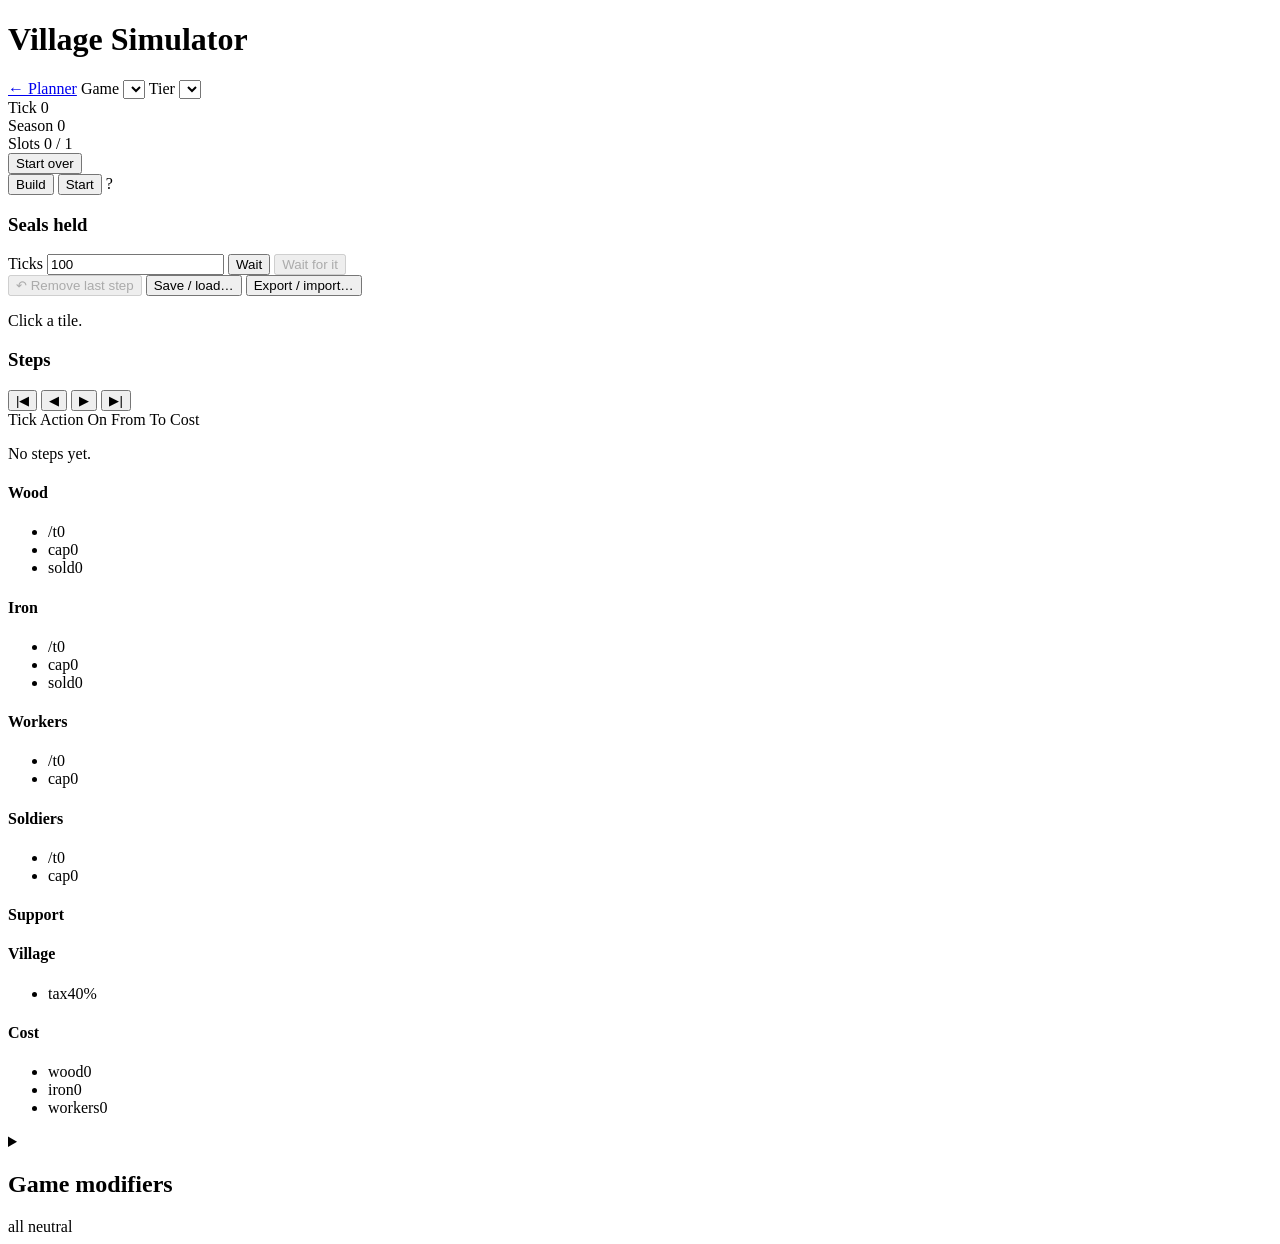
==== web/simulator.html @ c8b1bfa3 "Implement a simulator (WIP)" ====
<!DOCTYPE html>
<html lang="en">

<head>
  <meta charset="utf-8">
  <meta name="darkreader-lock">
  <meta name="viewport" content="width=device-width, initial-scale=1">
  <title>Village Simulator</title>
  <link rel="stylesheet" href="/style.css">
</head>

<body>

  <header class="topbar">
    <div class="wrap">
      <h1>Village Simulator</h1>

      <a class="page-link" href="/">&#8592; Planner</a>

      <label class="field">
        Game
        <select id="game-select" title="Sets the terrain and every cost"></select>
      </label>

      <label class="field">
        Tier
        <select id="tier-select"
          title="The highest build-menu tier unlocked"></select>
      </label>

      <div class="field">
        Tick
        <span id="tick-now" class="count">0</span>
      </div>

      <div class="field">
        Season
        <span id="season-now" class="count">0</span>
      </div>

      <div class="field">
        Slots
        <span id="slot-count" class="count">0 / 1</span>
      </div>

      <span id="status" class="status" role="status"></span>

      <button type="button" id="reset" title="Discard the run">Start over</button>
    </div>
  </header>

  <main class="wrap sim-layout">
    <aside class="panel run-bar" id="run-bar"></aside>

    <aside class="panel sidebar">
      <div class="view-tabs">
        <button type="button" class="view-tab" id="view-build" data-view="build" aria-pressed="true">Build</button>
        <button type="button" class="view-tab" id="view-start" data-view="start" aria-pressed="false">Start</button>
        <span class="help" id="view-help" title="">?</span>
      </div>

      <section id="build-view">
        <div class="tier-tabs" id="tier-tabs"></div>
        <div class="palette-grid" id="building-palette"></div>

        <div class="place-bottom" id="place-bottom">
          <p class="hint rotate-hint" id="rotate-hint" hidden></p>
          <h3 class="sim-head">Seals held</h3>
          <div class="seal-store" id="seal-store"></div>
        </div>
      </section>

      <section id="start-view" hidden>
        <label class="field sim-field">
          First tick
          <input type="number" id="start-tick" min="0" step="1" value="0">
        </label>

        <h3 class="sim-head">Held at that tick</h3>
        <div class="sim-stock-fields" id="start-stock"></div>

        <h3 class="sim-head">Seals owned</h3>
        <div class="sim-stock-fields" id="start-seals"></div>

        <div class="sim-actions">
          <button type="button" id="import-planner">Take the planner's village</button>
          <button type="button" id="saves-open">Load a saved village…</button>
        </div>
        <p class="hint" id="import-note"></p>
      </section>
    </aside>

    <section class="board">
      <div class="board-bar">
        <label class="field sim-field">
          Ticks
          <input type="number" id="wait-ticks" min="1" step="1" value="100">
        </label>
        <button type="button" id="wait" title="Advance the clock by the ticks shown">Wait</button>
        <button type="button" id="wait-affordable" title="Advance to when the selected cost is affordable"
          disabled>Wait for it</button>
        <div class="board-bar-end">
          <button type="button" id="undo-step" title="Remove the last step" disabled>&#8630; Remove last step</button>
          <button type="button" id="runs-open">Save / load…</button>
          <button type="button" id="share-open">Export / import…</button>
        </div>
      </div>
      <div class="grid" id="grid"></div>
      <p class="hint" id="board-note" hidden></p>
    </section>

    <div class="side-column">
      <aside class="panel inspector">
        <p class="empty" id="insp-empty">Click a tile.</p>
        <div id="insp-body" hidden>
          <div class="tile-head" id="insp-basics"></div>
          <div class="sim-actions" id="insp-actions"></div>
          <div class="seal-picker" id="insp-seals" hidden>
            <span class="hint">Seal</span>
            <div class="seal-buttons" id="seal-buttons"></div>
          </div>
          <div id="insp-detail"></div>
        </div>
      </aside>
    </div>


    <aside class="panel sim-steps">
      <div class="replay-bar">
        <h3 class="sim-head">Steps</h3>
        <span class="replay-where" id="replay-where"></span>
        <div class="replay-buttons">
          <button type="button" id="replay-start" title="First step">&#124;&#9664;</button>
          <button type="button" id="replay-back" title="Previous step">&#9664;</button>
          <button type="button" id="replay-forward" title="Next step">&#9654;</button>
          <button type="button" id="replay-end" title="Last step">&#9654;&#124;</button>
        </div>
      </div>
      <div class="step-head">
        <span>Tick</span>
        <span>Action</span>
        <span>On</span>
        <span>From</span>
        <span>To</span>
        <span>Cost</span>
        <span></span>
      </div>
      <p class="empty" id="steps-empty">No steps yet.</p>
      <ol class="step-list" id="step-list"></ol>
      <p class="hint refusal" id="refusal" hidden></p>
    </aside>

    <aside class="panel stats">
      <h4 class="fx-head fx-wood">Wood</h4>
      <ul class="fx-list fx-wood">
        <li><span class="fx-what">/t</span><span class="total-global" id="global-production-wood" hidden
            title="Village-wide bonus, already counted"></span><span class="fx-value wood-value"
            id="total-wood">0</span></li>
        <li><span class="fx-what">cap</span><span class="total-global" id="global-storage-wood" hidden
            title="Village-wide bonus, already counted"></span><span class="fx-value" id="store-wood">0</span></li>
        <li><span class="fx-what">sold</span><span class="fx-value" id="market-wood"
            title="After the market's cut">0</span></li>
      </ul>

      <h4 class="fx-head fx-iron">Iron</h4>
      <ul class="fx-list fx-iron">
        <li><span class="fx-what">/t</span><span class="total-global" id="global-production-iron" hidden
            title="Village-wide bonus, already counted"></span><span class="fx-value iron-value"
            id="total-iron">0</span></li>
        <li><span class="fx-what">cap</span><span class="total-global" id="global-storage-iron" hidden
            title="Village-wide bonus, already counted"></span><span class="fx-value" id="store-iron">0</span></li>
        <li><span class="fx-what">sold</span><span class="fx-value" id="market-iron"
            title="After the market's cut">0</span></li>
      </ul>

      <h4 class="fx-head fx-workers">Workers</h4>
      <ul class="fx-list fx-workers">
        <li><span class="fx-what">/t</span><span class="total-global" id="global-production-workers" hidden
            title="Village-wide bonus, already counted"></span><span class="fx-value workers-value"
            id="total-workers">0</span></li>
        <li><span class="fx-what">cap</span><span class="total-global" id="global-storage-workers" hidden
            title="Village-wide bonus, already counted"></span><span class="fx-value" id="store-workers">0</span></li>
      </ul>
      <!-- One row per worker efficiency, built from the engine's list. -->
      <ul class="fx-list fx-workers" id="effective-workers-list"></ul>

      <h4 class="fx-head fx-soldiers">Soldiers</h4>
      <ul class="fx-list fx-soldiers">
        <li><span class="fx-what">/t</span><span class="total-global" id="global-production-soldiers" hidden
            title="Village-wide bonus, already counted"></span><span class="fx-value soldiers-value"
            id="total-soldiers">0</span></li>
        <li><span class="fx-what">cap</span><span class="total-global" id="global-storage-soldiers" hidden
            title="Village-wide bonus, already counted"></span><span class="fx-value" id="store-soldiers">0</span></li>
      </ul>
      <!-- One row per combat efficiency, built from the engine's list. -->
      <ul class="fx-list fx-soldiers" id="effective-soldiers-list"></ul>

      <h4 class="fx-head fx-power">Support</h4>
      <!-- Each unit's power, then its production. Both power rows include the
           support power, which has no row of its own. -->
      <ul class="fx-list fx-power" id="support-list"></ul>

      <h4 class="fx-head fx-village">Village</h4>
      <ul class="fx-list fx-village">
        <li><span class="fx-what">tax</span><span class="fx-value" id="market-tax">40%</span></li>
      </ul>
      <!-- And one per efficiency the engine carries, likewise. -->
      <ul class="fx-list fx-village" id="efficiency-list"></ul>

      <h4 class="fx-head fx-cost">Cost</h4>
      <ul class="fx-list fx-cost">
        <li><span class="fx-what">wood</span><span class="fx-value wood-value" id="cost-wood">0</span></li>
        <li><span class="fx-what">iron</span><span class="fx-value iron-value" id="cost-iron">0</span></li>
        <li><span class="fx-what">workers</span><span class="fx-value workers-value" id="cost-workers">0</span></li>
      </ul>
    </aside>

    <details class="panel modifiers" id="modifiers-panel">
      <summary>
        <h2>Game modifiers</h2>
        <span class="hint" id="modifiers-summary">all neutral</span>
      </summary>

      <div class="modifiers-body">
        <div class="modifier-group">
          <h3>General</h3>
          <div class="modifier-scalars" id="modifier-scalars"></div>
        </div>

        <div class="modifier-group modifier-group-wide">
          <h3>Per resource</h3>
          <div class="modifier-scroll">
            <table class="modifier-table">
              <tbody id="modifier-columns"></tbody>
            </table>
          </div>
        </div>

        <div class="modifier-group">
          <h3>Efficiency</h3>
          <div class="modifier-scroll">
            <table class="modifier-table">
              <tbody id="modifier-efficiency"></tbody>
            </table>
          </div>
        </div>

        <div class="modifier-group">
          <h3>Support
            <span class="help"
              title="Shares and factors on knight and guardian power and production. Support power is added to both powers.">?</span>
          </h3>
          <div class="modifier-scroll">
            <table class="modifier-table">
              <tbody id="modifier-support"></tbody>
            </table>
          </div>
        </div>

        <div class="modifier-group">
          <h3>Market</h3>
          <div class="modifier-scalars" id="modifier-market"></div>
        </div>

        <p class="modifiers-foot">
          <button type="button" id="reset-modifiers">Reset all</button>
        </p>
      </div>
    </details>
  </main>

  <div class="modal" id="runs-modal" hidden>
    <div class="modal-backdrop" data-close></div>
    <div class="modal-card" role="dialog" aria-modal="true" aria-labelledby="runs-title">
      <div class="modal-head">
        <h2 id="runs-title">Saved runs</h2>
        <span class="help"
          title="Kept in this browser: the starting village and every step from it">?</span>
        <button type="button" class="modal-close" id="runs-close" data-close title="Close (Esc)">&#10005;</button>
      </div>

      <form class="save-form" id="run-form">
        <input type="text" id="run-name" class="save-name" maxlength="60" autocomplete="off" spellcheck="false"
          placeholder="Name for the run on the board">
        <button type="submit">Save</button>
      </form>

      <ul class="save-list" id="run-list"></ul>
      <p class="hint save-note" id="runs-note"></p>
    </div>
  </div>

  <div class="modal" id="saves-modal" hidden>
    <div class="modal-backdrop" data-close></div>
    <div class="modal-card" role="dialog" aria-modal="true" aria-labelledby="saves-title">
      <div class="modal-head">
        <h2 id="saves-title">Saved villages</h2>
        <span class="help"
          title="The planner's saved layouts. Its buildings start standing, uncosted">?</span>
        <button type="button" class="modal-close" id="saves-close" data-close title="Close (Esc)">&#10005;</button>
      </div>

      <ul class="save-list" id="save-list"></ul>
      <p class="hint save-note" id="saves-note"></p>
    </div>
  </div>

  <div class="modal" id="share-modal" hidden>
    <div class="modal-backdrop" data-close></div>
    <div class="modal-card" role="dialog" aria-modal="true" aria-labelledby="share-title">
      <div class="modal-head">
        <h2 id="share-title">Export and import</h2>
        <span class="help" title="The run as the engine reads it">?</span>
        <button type="button" class="modal-close" id="share-close" data-close title="Close (Esc)">&#10005;</button>
      </div>

      <textarea id="share-text" rows="10" spellcheck="false" autocomplete="off"
        placeholder="Press Export to write the run here, or paste one in and press Import."></textarea>

      <div class="share-actions">
        <button type="button" id="share-export">Export</button>
        <button type="button" id="share-copy">Copy</button>
        <button type="button" id="share-import">Import</button>
      </div>

      <p class="hint" id="share-note"></p>
    </div>
  </div>

  <script src="/schema.js"></script>
  <script src="/common.js"></script>
  <script src="/engine.js"></script>
  <script src="/simulator.js"></script>
</body>

</html>
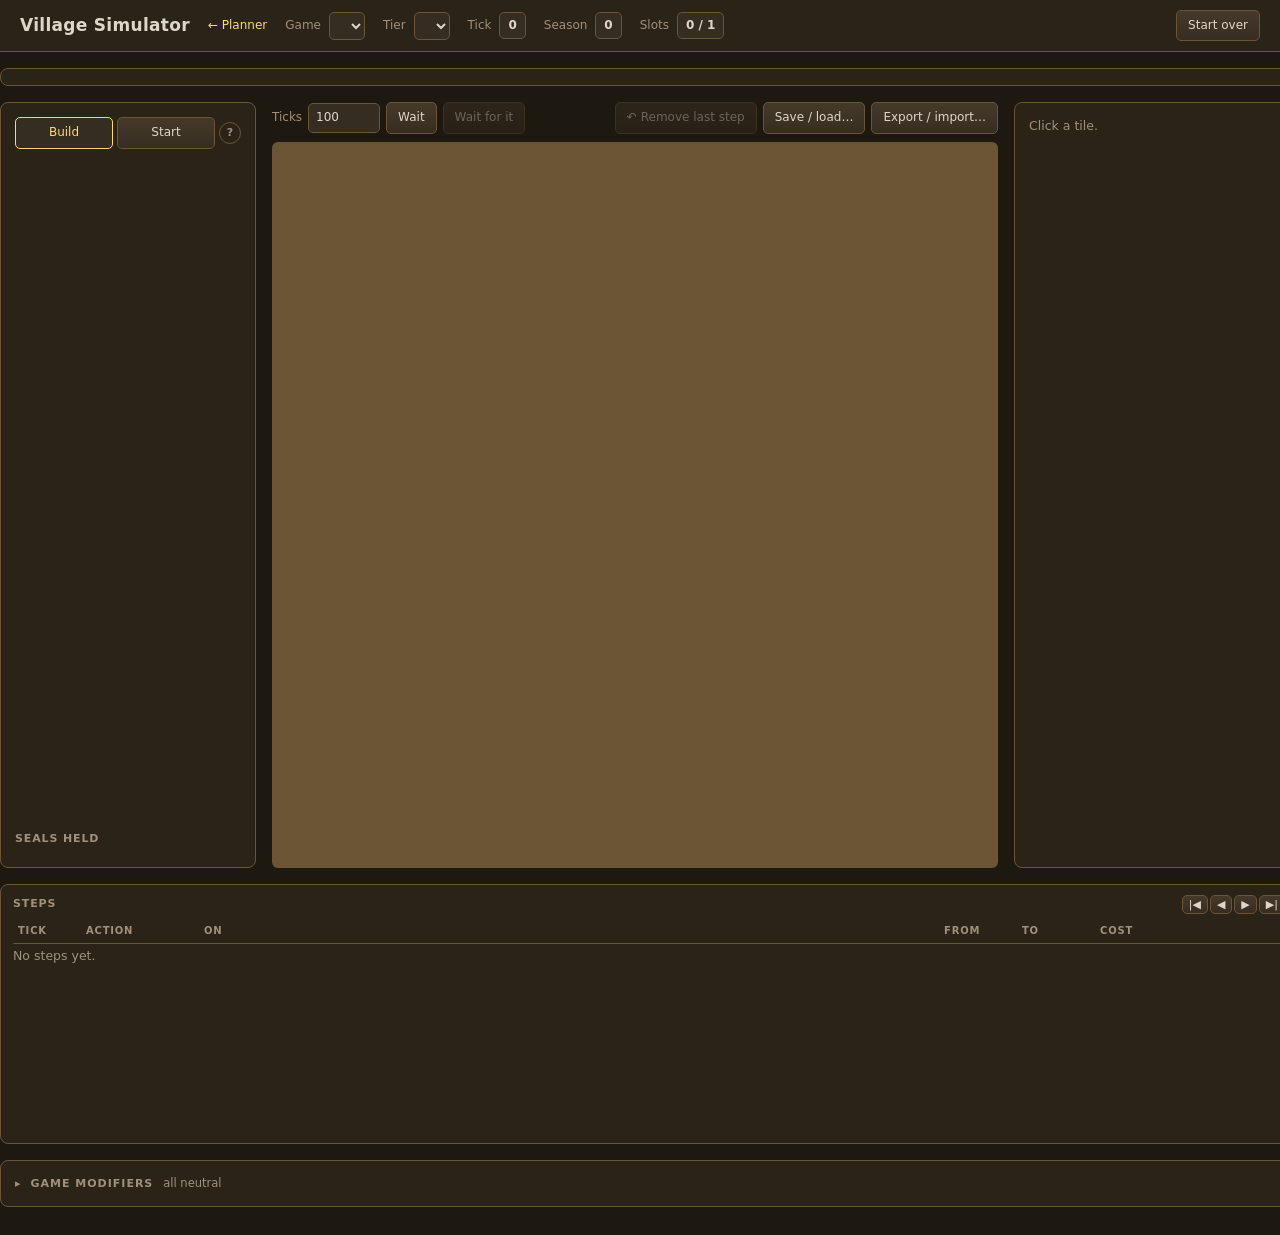
==== commit 9a05a81c: "gh pages setup" ====
--- a/web/simulator.html
+++ b/web/simulator.html
@@ -6,7 +6,7 @@
   <meta name="darkreader-lock">
   <meta name="viewport" content="width=device-width, initial-scale=1">
   <title>Village Simulator</title>
-  <link rel="stylesheet" href="/style.css">
+  <link rel="stylesheet" href="style.css">
 </head>
 
 <body>
@@ -15,7 +15,7 @@
     <div class="wrap">
       <h1>Village Simulator</h1>
 
-      <a class="page-link" href="/">&#8592; Planner</a>
+      <a class="page-link" href="./">&#8592; Planner</a>
 
       <label class="field">
         Game
@@ -327,10 +327,10 @@
     </div>
   </div>
 
-  <script src="/schema.js"></script>
-  <script src="/common.js"></script>
-  <script src="/engine.js"></script>
-  <script src="/simulator.js"></script>
+  <script src="schema.js"></script>
+  <script src="common.js"></script>
+  <script src="engine.js"></script>
+  <script src="simulator.js"></script>
 </body>
 
 </html>
--- a/web/style.css
+++ b/web/style.css
@@ -0,0 +1,2666 @@
+:root {
+  --bg: #1d1810;
+  --panel: #2a2318;
+  --panel-2: #362d22;
+  --panel-3: #453929;
+  --line: #6b5535;
+  --line-light: #8a7048;
+  --text: #e0d6c8;
+  --muted: #a1907a;
+  --accent: #ffd96b;
+  --accent-deep: #c8923a;
+  --bad: #e2726b;
+  --out: #5ddfbf;
+  --cost: #d99a5c;
+
+
+  --wood: #8fd18b;
+  --iron: #9cc2e8;
+  --workers: #d7bd8a;
+  --soldiers: #e59a9a;
+  --efficiency: #c2a8e0;
+  --power: #e0b98a;
+
+  --col-left: 256px;
+  --col-board: 726px;
+  --col-right: 284px;
+  --col-stats: 186px;
+  --col-gap: 16px;
+}
+
+/* ---------- nothing moves when you hover ----------
+
+   The panels beside the board are given the board's height and scroll inside
+   it, and the build list keeps its own. Otherwise every hover resized the tile
+   panel and shoved the rest of the page down. */
+
+/* `contain: size` is the whole trick: the panels beside the board take their
+   height from the row and contribute none of their own, so however long the
+   tile panel gets, the board decides how tall the page is and nothing below
+   ever moves. What does not fit scrolls inside. */
+.sidebar,
+.side-column {
+  contain: size;
+}
+
+.sidebar {
+  display: flex;
+  flex-direction: column;
+  min-height: 0;
+}
+
+/* The planner's two sidebar views, and the simulator's. Each fills the panel
+   so the list inside it can take the height that is left, and .place-bottom
+   sits on the bottom edge. */
+#place-view,
+#build-view,
+#start-view:not([hidden]),
+#solve-view:not([hidden]) {
+  display: flex;
+  flex-direction: column;
+  flex: 1 1 auto;
+  min-height: 0;
+}
+
+/* The controls under the list sit on the bottom edge of the column, and the
+   list is given the space between them and the tier tabs. */
+.place-bottom {
+  margin-top: auto;
+  flex: 0 0 auto;
+}
+
+.palette-grid {
+  flex: 0 0 auto;
+  /* the height is measured and set; nothing else may change it */
+  min-height: 0;
+  overflow-y: auto;
+  align-content: start;
+}
+
+.inspector {
+  min-height: 0;
+  overflow-y: auto;
+}
+
+/* Digits that do not shift the row they sit in. */
+.fx-value {
+  font-variant-numeric: tabular-nums;
+}
+
+.tiled {
+  background-image:
+    var(--terrain-img, none),
+    url("https://www.factions-online.com/map/base_objects.png");
+  background-size: 1700% 3187.5%, 850% 1806.25%;
+  background-position: var(--terrain-pos, 0 0), 0.4166667% 0.1831502%;
+  background-repeat: no-repeat;
+  image-rendering: pixelated;
+}
+
+* {
+  box-sizing: border-box;
+}
+
+[hidden] {
+  display: none !important;
+}
+
+body {
+  margin: 0;
+  background: var(--bg);
+  color: var(--text);
+  font: 14px/1.45 system-ui, -apple-system, "Segoe UI", sans-serif;
+}
+
+h1 {
+  font-size: 17px;
+  margin: 0;
+  letter-spacing: 0.3px;
+}
+
+h2 {
+  font-size: 11px;
+  text-transform: uppercase;
+  letter-spacing: 0.09em;
+  color: var(--muted);
+  margin: 0 0 8px;
+}
+
+.wrap {
+  width: calc(var(--col-left) + var(--col-board) + var(--col-right) + var(--col-stats) + 3 * var(--col-gap));
+  max-width: 100%;
+  margin: 0 auto;
+}
+
+
+/* ---------- the shared looks ----------
+
+   Every box a figure or a name is typed into, and every menu picked from, is
+   the same box. The rules further down set only what differs about each: its
+   width, its padding, whether its figures are tabular. */
+
+.field input,
+.field select,
+.build-level input,
+.level-editor input,
+.goal-weight,
+.goal-least,
+.goal-reading select,
+.modifier-input,
+.modifier-select,
+.effort-fields input,
+.save-name,
+#share-text,
+#pull-script,
+#pull-reply {
+  background: var(--panel-2);
+  border: 1px solid var(--line);
+  border-radius: 5px;
+  color: var(--text);
+  font: inherit;
+}
+
+.field input:focus,
+.field select:focus,
+.build-level input:focus,
+.level-editor input:focus,
+.goal-weight:focus,
+.goal-least:focus,
+.goal-reading select:focus,
+.modifier-input:focus,
+.modifier-select:focus,
+.effort-fields input:focus,
+.save-name:focus,
+#share-text:focus,
+#pull-script:focus,
+#pull-reply:focus {
+  border-color: var(--accent);
+  outline: none;
+}
+
+/* Anything that scrolls inside its panel rather than moving the page. */
+.inspector,
+.palette-grid,
+.stats,
+#solve-view,
+.saves-list {
+  scrollbar-width: thin;
+  scrollbar-color: var(--line) transparent;
+}
+
+/* ---------- top bar ---------- */
+
+.topbar {
+  padding: 10px 20px;
+  background: var(--panel);
+  border-bottom: 1px solid var(--line);
+}
+
+.topbar .wrap {
+  display: flex;
+  align-items: center;
+  gap: 18px;
+  flex-wrap: wrap;
+}
+
+.field {
+  display: flex;
+  align-items: center;
+  gap: 8px;
+  font-size: 12px;
+  color: var(--muted);
+}
+
+.field input,
+.field select {
+  padding: 5px 7px;
+}
+
+.field input {
+  width: 58px;
+}
+
+
+.count {
+  font-variant-numeric: tabular-nums;
+  font-weight: 600;
+  color: var(--text);
+  padding: 4px 8px;
+  background: var(--panel-2);
+  border: 1px solid var(--line);
+  border-radius: 5px;
+}
+
+.count.at-cap {
+  color: var(--accent);
+  border-color: var(--accent);
+}
+
+.status {
+  font-size: 12px;
+  color: var(--accent);
+  min-height: 1em;
+  flex: 1 1 12ch;
+}
+
+.status.error {
+  color: var(--bad);
+}
+
+
+/* Wide enough for a figure with a cap under it, so the bar never rewraps
+   itself the moment a village starts producing. */
+
+
+
+
+/* A village-wide bonus, shown beside the figure it is already counted in. */
+.total-global {
+  font-size: 10.5px;
+  font-weight: 600;
+  color: var(--accent);
+  font-variant-numeric: tabular-nums;
+}
+
+
+
+/* ---------- the right-hand column ---------- */
+
+.side-column {
+  display: grid;
+  gap: var(--col-gap);
+  min-width: 0;
+}
+
+
+
+
+.checkbox {
+  display: flex;
+  align-items: center;
+  gap: 6px;
+  font-size: 12px;
+  color: var(--muted);
+  user-select: none;
+}
+
+/* The game's own tablet: a lit top edge falling to a darker bottom, in a
+   raised bronze frame that brightens on hover. */
+button {
+  padding: 6px 11px;
+  background: linear-gradient(var(--panel-3), var(--panel-2));
+  border: 1px solid var(--line);
+  border-radius: 5px;
+  color: var(--text);
+  font: inherit;
+  font-size: 12px;
+  cursor: pointer;
+}
+
+/* Not the tiles: those are buttons too, and they carry their own ground. */
+button:hover:not(:disabled, .tile) {
+  border-color: var(--line-light);
+  background: linear-gradient(color-mix(in srgb, var(--accent) 12%, var(--panel-3)), var(--panel-2));
+}
+
+button:active:not(:disabled, .tile) {
+  background: linear-gradient(var(--panel-2), var(--panel-3));
+}
+
+/* Stands beside the selects rather than stretching with the bar. */
+#pull-open {
+  flex: none;
+}
+
+.settings-open {
+  flex: none;
+  background: transparent;
+  color: var(--muted);
+}
+
+.settings-open:hover {
+  color: var(--text);
+}
+
+/* ---------- layout ---------- */
+
+main.wrap {
+  display: grid;
+  grid-template-columns: var(--col-left) var(--col-board) var(--col-right) var(--col-stats);
+  gap: var(--col-gap);
+  padding: 16px 0 28px;
+  align-items: stretch;
+}
+
+.panel {
+  background: var(--panel);
+  border: 1px solid var(--line);
+  border-radius: 8px;
+  padding: 14px;
+}
+
+/* The building and seal art is 256px square and is always drawn smaller, so it
+   is scaled down smoothly. The terrain sheet keeps nearest-neighbour sampling:
+   it is pixel art at its own size, and smoothing blurs it. */
+.swatch-chip img,
+.tile img,
+.tile-art,
+.seal-swatch img {
+  image-rendering: auto;
+}
+
+/* A picture as tall as the row leaves room for, so it grows with it. */
+#building-palette,
+#terrain-palette {
+  --palette-chip: calc(var(--palette-row, 36px) - 12px);
+}
+
+/* ---------- sidebar views and help ---------- */
+
+.view-tabs {
+  display: flex;
+  align-items: center;
+  gap: 4px;
+  margin-bottom: 10px;
+}
+
+.view-tab {
+  flex: 1;
+  padding: 6px 0;
+  text-align: center;
+}
+
+.help {
+  flex: none;
+  display: inline-block;
+  width: 22px;
+  height: 22px;
+  border: 1px solid var(--line);
+  border-radius: 50%;
+  line-height: 20px;
+  text-align: center;
+  font-size: 11px;
+  font-weight: 700;
+  color: var(--muted);
+  cursor: help;
+  user-select: none;
+}
+
+h3>.help {
+  margin-left: 4px;
+  vertical-align: middle;
+}
+
+/* ---------- palette ---------- */
+
+.palette-grid {
+  display: grid;
+  grid-template-columns: 1fr;
+  gap: 3px;
+  margin-bottom: 12px;
+}
+
+.tier-tabs {
+  display: flex;
+  gap: 4px;
+  margin-bottom: 9px;
+}
+
+.tier-tab {
+  flex: 1;
+  padding: 5px 0;
+  text-align: center;
+  font-variant-numeric: tabular-nums;
+}
+
+/* The height comes from sizePalette, which measures what the column has left.
+   A cap here would fight it: a 46vh one used to hold the list at 439px on a
+   tall window and no arithmetic could grow it past that. */
+#building-palette,
+#terrain-palette {
+  overflow-y: auto;
+  padding-right: 4px;
+}
+
+.swatch {
+  display: flex;
+  align-items: center;
+  gap: 9px;
+  padding: 5px 7px;
+  height: var(--palette-row, auto);
+  background: transparent;
+  border: 1px solid transparent;
+  border-radius: 5px;
+  text-align: left;
+  width: 100%;
+}
+
+.swatch:hover {
+  background: var(--panel-2);
+}
+
+.swatch[aria-pressed="true"] {
+  border-color: var(--accent);
+  background: var(--panel-2);
+}
+
+.swatch-chip {
+  width: var(--palette-chip, 24px);
+  height: var(--palette-chip, 24px);
+  border-radius: 4px;
+  border: 1px solid rgba(0, 0, 0, 0.45);
+  flex: none;
+  display: grid;
+  place-items: center;
+  background-color: var(--panel-2);
+  overflow: hidden;
+}
+
+.swatch-chip img {
+  width: calc(var(--palette-chip, 24px) - 6px);
+  height: calc(var(--palette-chip, 24px) - 6px);
+}
+
+.swatch-name {
+  flex: 1;
+}
+
+.swatch-key,
+.swatch-count {
+  font-size: 10px;
+  color: var(--muted);
+  font-variant-numeric: tabular-nums;
+}
+
+.swatch.at-limit {
+  opacity: 0.5;
+}
+
+.swatch.at-limit .swatch-count {
+  color: var(--accent);
+}
+
+.hint {
+  font-size: 11.5px;
+  color: var(--muted);
+  margin: 0;
+}
+
+.rotate-hint {
+  margin-top: 8px;
+  padding: 6px 8px;
+  background: var(--panel-2);
+  border: 1px solid var(--accent);
+  border-radius: 5px;
+  color: var(--text);
+}
+
+kbd {
+  display: inline-block;
+  padding: 0 4px;
+  border: 1px solid var(--line);
+  border-radius: 3px;
+  background: var(--bg);
+  font: inherit;
+  font-size: 0.92em;
+}
+
+.build-level {
+  display: flex;
+  align-items: center;
+  gap: 8px;
+  margin-top: 10px;
+  font-size: 12px;
+  color: var(--muted);
+}
+
+.build-level input,
+.level-editor input {
+  width: 62px;
+  padding: 5px 7px;
+}
+
+.build-level input:disabled {
+  opacity: 0.7;
+  cursor: not-allowed;
+}
+
+#build-level-note {
+  margin-top: 4px;
+}
+
+/* ---------- the solver ---------- */
+
+.goal-list {
+  list-style: none;
+  margin: 8px 0;
+  padding: 0;
+  font-size: 12px;
+}
+
+/* A fixed height, so changing the rule swaps what the row carries without
+   moving the rows around it. */
+.goal {
+  display: flex;
+  align-items: center;
+  gap: 4px;
+  height: 26px;
+  padding: 0 4px 0 2px;
+  border: 1px solid var(--line);
+  border-radius: 5px;
+  background: var(--panel-2);
+}
+
+.goal+.goal {
+  margin-top: 3px;
+}
+
+/* Under the ranked rule the first goal decides. Under the ratio rule it
+   decides only ties, so it is not marked. */
+.goal-list.ranked .goal:first-child .goal-name {
+  color: var(--accent);
+}
+
+.goal-name {
+  flex: 1;
+  min-width: 0;
+}
+
+.goal-rank {
+  flex: 0 0 auto;
+  width: 14px;
+  text-align: right;
+  color: var(--muted);
+  font-variant-numeric: tabular-nums;
+}
+
+/* The grip, and the row it belongs to: the whole row is the handle, so the
+   grip only says so. */
+.goal-grip {
+  flex: 0 0 auto;
+  color: var(--muted);
+  font-size: 11px;
+  line-height: 1;
+  letter-spacing: -2px;
+}
+
+.goal-list.ordered .goal {
+  cursor: grab;
+  touch-action: none;
+  /* a drag down the list must not scroll the panel */
+  user-select: none;
+}
+
+.goal-list.ordered .goal:hover .goal-grip,
+.goal-list.ordered .goal:focus-visible .goal-grip {
+  color: var(--text);
+}
+
+.goal:focus-visible {
+  outline: 1px solid var(--accent);
+  outline-offset: 1px;
+}
+
+/* Weights decide on their own: no order to drag, no rank to number. The rank
+   keeps its width so the rows do not shift. */
+.goal-list:not(.ordered) .goal-rank {
+  visibility: hidden;
+}
+
+.goal-list:not(.ordered) .goal-grip {
+  opacity: 0.25;
+}
+
+.goal-head-use {
+  flex: 0 0 auto;
+  width: 13px;
+}
+
+/* The columns of the rows below. Each figure column is the width of the
+   field it names. */
+.goal-head {
+  display: flex;
+  align-items: end;
+  gap: 4px;
+  margin: 8px 0 3px;
+  padding: 0 5px 0 3px;
+  font-size: 9.5px;
+  letter-spacing: 0.06em;
+  text-transform: uppercase;
+  color: var(--muted);
+}
+
+.goal-head-name {
+  flex: 1;
+  min-width: 0;
+}
+
+.goal-head-figure {
+  flex: 0 0 auto;
+  width: 62px;
+  text-align: right;
+}
+
+/* The head above carries the margin. */
+.goal-list.headed {
+  margin-top: 0;
+}
+
+.goal-hint {
+  margin: 0 0 8px;
+  font-size: 11px;
+  line-height: 1.35;
+  color: var(--muted);
+}
+
+.goal-use {
+  flex: 0 0 auto;
+  width: 13px;
+  height: 13px;
+  margin: 0;
+  accent-color: var(--accent-deep);
+}
+
+/* A goal the search is not asked for. Still listed, still holding figures. */
+.goal-off .goal-name,
+.goal-off .goal-weight,
+.goal-off .goal-least {
+  opacity: 0.4;
+}
+
+/* ---------- the objectives panel ---------- */
+
+.objectives-card {
+  width: min(460px, 94vw);
+}
+
+.objectives-subhead {
+  margin: 14px 0 6px;
+  font-size: 11px;
+  text-transform: uppercase;
+  letter-spacing: 0.09em;
+  color: var(--muted);
+}
+
+/* The solve panel's stand-in for the list. */
+.objectives-summary {
+  display: flex;
+  flex-direction: column;
+  gap: 2px;
+  margin-bottom: 6px;
+  font-size: 11px;
+  line-height: 1.35;
+}
+
+#objectives-open {
+  width: 100%;
+  margin-bottom: 10px;
+}
+
+.objectives-rule {
+  color: var(--accent);
+}
+
+.objectives-goals {
+  color: var(--muted);
+}
+
+.objectives-trouble {
+  color: var(--bad);
+}
+
+/* The rows a drag passes slide out of its way; the dragged row follows the
+   pointer, so it is the one thing that must not be eased. */
+.goal-list.dragging .goal {
+  transition: transform 120ms ease;
+}
+
+.goal.dragged {
+  position: relative;
+  z-index: 2;
+  cursor: grabbing;
+  border-color: var(--accent);
+  box-shadow: 0 2px 8px rgb(0 0 0 / 45%);
+  transition: none;
+}
+
+.goal-mode {
+  margin: 0 0 8px;
+  font-size: 11.5px;
+}
+
+.goal-weight,
+.goal-least {
+  width: 62px;
+  flex: 0 0 auto;
+  padding: 2px 4px;
+  border-radius: 4px;
+  font-size: 11px;
+  font-variant-numeric: tabular-nums;
+  text-align: right;
+}
+
+/* A minimum is the exception, so an empty one stays quiet. */
+.goal-least {
+  border-style: dashed;
+}
+
+.goal-least:placeholder-shown {
+  color: var(--muted);
+}
+
+.solve-debug {
+  margin-top: 6px;
+  font-size: 11px;
+  color: var(--muted);
+}
+
+.solve-debug-text {
+  margin-top: 4px;
+  width: 100%;
+  background: var(--panel-2);
+  border: 1px solid var(--line);
+  border-radius: 5px;
+  color: var(--muted);
+  font: 10px/1.35 ui-monospace, monospace;
+  padding: 6px;
+  resize: vertical;
+}
+
+.goal-fill {
+  display: flex;
+  gap: 4px;
+  margin: 6px 0;
+}
+
+.goal-fill button {
+  flex: 1;
+  font-size: 11px;
+  padding: 4px 6px;
+}
+
+.goal-reading {
+  display: flex;
+  align-items: center;
+  justify-content: space-between;
+  gap: 8px;
+  margin-bottom: 10px;
+  font-size: 12px;
+  color: var(--muted);
+}
+
+.goal-reading select {
+  min-width: 0;
+  flex: 1;
+  padding: 5px 6px;
+  font-size: 12px;
+}
+
+.unit-choice {
+  min-width: 0;
+  flex: 1;
+}
+
+.unit-choice button {
+  padding: 5px 0;
+  font-size: 12px;
+}
+
+.goal-add select:disabled,
+#add-goal:disabled {
+  opacity: 0.5;
+  cursor: default;
+}
+
+#add-goal {
+  flex: none;
+}
+
+#solve {
+  width: 100%;
+  margin-bottom: 6px;
+}
+
+#solve[disabled] {
+  opacity: 0.6;
+  cursor: progress;
+}
+
+.solve-result {
+  margin-top: 8px;
+  padding: 6px 8px;
+  background: var(--panel-2);
+  border: 1px solid var(--line);
+  border-radius: 5px;
+  color: var(--text);
+  line-height: 1.5;
+}
+
+.terrain-section {
+  margin-top: 14px;
+  padding-top: 12px;
+  border-top: 1px solid var(--line);
+}
+
+#terrain-toggle {
+  width: 100%;
+}
+
+#terrain-editor {
+  margin-top: 12px;
+}
+
+/* ---------- board bar ---------- */
+
+.board-bar {
+  display: flex;
+  align-items: center;
+  gap: 6px;
+  margin-bottom: 8px;
+}
+
+/* Undo and redo stay by the board they step through; the three that act on
+   the whole village sit together at the far end. */
+.board-bar .board-bar-end {
+  margin-left: auto;
+  display: flex;
+  gap: 6px;
+}
+
+.board-bar button:disabled {
+  opacity: 0.4;
+  cursor: default;
+}
+
+.board-bar button:disabled:hover {
+  border-color: var(--line);
+}
+
+.history-step {
+  font-size: 11px;
+  color: var(--muted);
+  font-variant-numeric: tabular-nums;
+  min-width: 5ch;
+}
+
+#share-open {
+  margin-left: auto;
+}
+
+/* ---------- the export box ---------- */
+
+.modal {
+  position: fixed;
+  inset: 0;
+  z-index: 50;
+  display: flex;
+  align-items: center;
+  justify-content: center;
+  padding: 20px;
+}
+
+.modal-backdrop {
+  position: absolute;
+  inset: 0;
+  background: rgba(0, 0, 0, 0.6);
+}
+
+.modal-card {
+  position: relative;
+  width: 560px;
+  max-width: 100%;
+  max-height: 100%;
+  overflow-y: auto;
+  padding: 16px;
+  background: var(--panel);
+  border: 1px solid var(--line);
+  border-radius: 8px;
+  box-shadow: 0 18px 48px rgba(0, 0, 0, 0.55);
+}
+
+.modal-head {
+  display: flex;
+  align-items: center;
+  gap: 8px;
+  margin-bottom: 12px;
+}
+
+.modal-head h2 {
+  margin: 0;
+}
+
+.modal-close {
+  margin-left: auto;
+  padding: 2px 8px;
+  background: transparent;
+  border-color: transparent;
+  color: var(--muted);
+  font-size: 13px;
+}
+
+.modal-close:hover {
+  color: var(--text);
+}
+
+/* ---------- grid ---------- */
+
+.grid {
+  display: grid;
+  grid-template-columns: repeat(10, 1fr);
+  gap: 2px;
+  width: 100%;
+  aspect-ratio: 1;
+  padding: 2px;
+  background: var(--line);
+  border-radius: 6px;
+  touch-action: none;
+  /* A drag on the board moves a building, not the text or the art: without
+     this a fast drag also leaves the browser's own text/image selection
+     painted over whatever it crossed. */
+  user-select: none;
+  -webkit-user-select: none;
+}
+
+.grid img {
+  -webkit-user-drag: none;
+  user-drag: none;
+}
+
+.tile {
+  position: relative;
+  padding: 0;
+  border: none;
+  border-radius: 2px;
+  cursor: pointer;
+  overflow: hidden;
+}
+
+.tile.grabbable {
+  cursor: grab;
+}
+
+.tile.terrain-mode {
+  cursor: crosshair;
+}
+
+.tile.no-build {
+  cursor: not-allowed;
+}
+
+.tile.no-build::before {
+  content: "";
+  position: absolute;
+  inset: 0;
+  background: repeating-linear-gradient(45deg,
+      rgba(0, 0, 0, 0.16) 0 3px,
+      rgba(0, 0, 0, 0) 3px 7px);
+}
+
+/* Standing where it cannot stand: the ground changed under it, and it is
+   marked until it is moved rather than being taken off the board. */
+.tile.stranded {
+  box-shadow: inset 0 0 0 2px var(--bad);
+}
+
+.tile.stranded::after {
+  content: "";
+  position: absolute;
+  inset: 0;
+  background: color-mix(in srgb, var(--bad) 26%, transparent);
+  pointer-events: none;
+}
+
+.tile.selected {
+  box-shadow: inset 0 0 0 2px var(--accent);
+}
+
+.tile.drag-source .frame {
+  opacity: 0.22;
+}
+
+.tile.drop-ok {
+  box-shadow: inset 0 0 0 3px var(--accent);
+}
+
+.tile.drop-bad {
+  box-shadow: inset 0 0 0 3px var(--bad);
+}
+
+.tile img {
+  position: absolute;
+  pointer-events: none;
+}
+
+/* The slot art is a 32px square whose four corner ornaments occupy the outer
+   4px and whose edges, between 4px and 28px, are stripes of constant
+   thickness. Slicing it 4px in from each side therefore stretches it to any
+   size without distorting the corners, which is what lets one frame cover the
+   two or four tiles of a multi-tile building while keeping the same margin to
+   the grid as a single tile does.
+
+   --inset-x and --inset-y are that margin, and equally the drawn width of a
+   corner slice: an eighth of a tile. As a fraction of the frame's own box they
+   are 1/8 across one tile, and 3/56 of (the box less the 2px grid gap) across
+   two. border-image-source is set by app.js. */
+.tile .frame {
+  --inset-x: 12.5%;
+  --inset-y: 12.5%;
+  position: absolute;
+  inset: 12.5%;
+  display: flex;
+  align-items: center;
+  justify-content: center;
+  border-style: solid;
+  border-width: 0;
+  border-image-source: var(--frame-src, none);
+  border-image-slice: 4 fill;
+  border-image-width: var(--inset-y) var(--inset-x);
+  border-image-repeat: stretch;
+  pointer-events: none;
+}
+
+/* Sized off the insets, which come to an eighth of a tile whatever the frame
+   spans, so the icon is 0.55 of a tile throughout and is centred over the
+   whole building. */
+.tile .frame .art {
+  position: relative;
+  z-index: 1;
+  width: calc(var(--inset-x) * 5.8667);
+  height: calc(var(--inset-y) * 5.8667);
+  object-fit: contain;
+}
+
+.tile img.ghost,
+.tile .frame.ghost {
+  opacity: 0.5;
+}
+
+.tile img.ghost-bad,
+.tile .frame.ghost-bad {
+  opacity: 0.3;
+  filter: grayscale(1);
+}
+
+.tile .frame.ghost .art.ghost,
+.tile .frame.ghost-bad .art.ghost-bad {
+  opacity: 1;
+}
+
+.tile.spanning {
+  overflow: visible;
+  z-index: 2;
+}
+
+/* Reaching over the next tile and the 2px gap to it, rather than over the
+   anchor alone. */
+.tile .frame.span-h {
+  right: calc(12.5% - 100% - 2px);
+  --inset-x: calc((100% - 2px) * 3 / 56);
+}
+
+.tile .frame.span-v {
+  bottom: calc(12.5% - 100% - 2px);
+  --inset-y: calc((100% - 2px) * 3 / 56);
+}
+
+/* A Square bounds the full 2x2 quadrant right and below the anchor, so the
+   frame is stretched over both axes at once. */
+.tile .frame.span-block {
+  right: calc(12.5% - 100% - 2px);
+  bottom: calc(12.5% - 100% - 2px);
+  --inset-x: calc((100% - 2px) * 3 / 56);
+  --inset-y: calc((100% - 2px) * 3 / 56);
+}
+
+/* An LShape covers three tiles of the 2x2 quadrant, so no single rectangle
+   frames it. It is drawn instead as two two-tile arms that overlap on the
+   anchor -- the bend -- one reaching along each axis. The frame element itself
+   draws no border and stays on the anchor, which keeps the icon and the seal
+   where they are on a single tile.
+
+   Each arm draws all four of its own borders, two of which fall inside the
+   building: the arm's border on the side the other arm reaches towards, over
+   the length of the bend tile. clip-path cuts that band out of each arm, and
+   the other arm's interior fill stands behind the cut. What is left is the
+   outline of the three tiles, with an unornamented right angle where the two
+   arms meet at the notch.
+
+   Both cuts take the same corner square of the bend tile, where the two
+   borders have to meet. Each cut stops one border-width short of the reflex
+   corner and runs a diagonal into it, so the arms mitre there: a stripe at a
+   given depth in one arm meets the stripe at that depth in the other, and the
+   two triangles fill the square between them.
+
+   --l-arm is the bend tile's inner extent along an arm's long axis: 3/7 of the
+   arm less the 2px grid gap, the arm being 1.75 tiles plus that gap. */
+.tile .frame.span-l {
+  --l-arm: calc((100% - 2px) * 3 / 7);
+  border-image-source: none;
+}
+
+.tile .frame.span-l::before,
+.tile .frame.span-l::after {
+  content: "";
+  position: absolute;
+  z-index: 0;
+  border-style: solid;
+  border-width: 0;
+  border-image-source: var(--frame-src, none);
+  border-image-slice: 4 fill;
+  border-image-width: var(--inset-y) var(--inset-x);
+  border-image-repeat: stretch;
+}
+
+/* The arm across, then the arm down or up: one tile of the frame's own, plus
+   the neighbouring tile and the 2px gap to it, which come to 133.333% of the
+   frame's box and 2px. */
+.tile .frame.span-l::before {
+  --inset-x: calc((100% - 2px) * 3 / 56);
+  --inset-y: 12.5%;
+  top: 0;
+  bottom: 0;
+}
+
+.tile .frame.span-l::after {
+  --inset-x: 12.5%;
+  --inset-y: calc((100% - 2px) * 3 / 56);
+  left: 0;
+  right: 0;
+}
+
+.tile .frame.l-e::before,
+.tile .frame.l-n::before {
+  left: 0;
+  right: calc(-133.333% - 2px);
+}
+
+.tile .frame.l-s::before,
+.tile .frame.l-w::before {
+  left: calc(-133.333% - 2px);
+  right: 0;
+}
+
+.tile .frame.l-e::after,
+.tile .frame.l-s::after {
+  top: 0;
+  bottom: calc(-133.333% - 2px);
+}
+
+.tile .frame.l-w::after,
+.tile .frame.l-n::after {
+  top: calc(-133.333% - 2px);
+  bottom: 0;
+}
+
+/* The notch, cut from the bend end of each arm on the side the other arm
+   reaches towards. */
+.tile .frame.l-e::before {
+  clip-path: polygon(0 0, 100% 0, 100% 100%, var(--l-arm) 100%,
+      calc(var(--l-arm) - var(--inset-x)) 87.5%, 0 87.5%);
+}
+
+.tile .frame.l-e::after {
+  clip-path: polygon(0 0, 87.5% 0, 87.5% calc(var(--l-arm) - var(--inset-y)),
+      100% var(--l-arm), 100% 100%, 0 100%);
+}
+
+.tile .frame.l-s::before {
+  clip-path: polygon(0 0, 100% 0, 100% 87.5%,
+      calc(100% - var(--l-arm) + var(--inset-x)) 87.5%, calc(100% - var(--l-arm)) 100%, 0 100%);
+}
+
+.tile .frame.l-s::after {
+  clip-path: polygon(12.5% 0, 100% 0, 100% 100%, 0 100%, 0 var(--l-arm),
+      12.5% calc(var(--l-arm) - var(--inset-y)));
+}
+
+.tile .frame.l-w::before {
+  clip-path: polygon(0 0, calc(100% - var(--l-arm)) 0,
+      calc(100% - var(--l-arm) + var(--inset-x)) 12.5%, 100% 12.5%, 100% 100%, 0 100%);
+}
+
+.tile .frame.l-w::after {
+  clip-path: polygon(0 0, 100% 0, 100% 100%, 12.5% 100%,
+      12.5% calc(100% - var(--l-arm) + var(--inset-y)), 0 calc(100% - var(--l-arm)));
+}
+
+.tile .frame.l-n::before {
+  clip-path: polygon(0 12.5%, calc(var(--l-arm) - var(--inset-x)) 12.5%, var(--l-arm) 0,
+      100% 0, 100% 100%, 0 100%);
+}
+
+.tile .frame.l-n::after {
+  clip-path: polygon(0 0, 100% 0, 100% calc(100% - var(--l-arm)),
+      87.5% calc(100% - var(--l-arm) + var(--inset-y)), 87.5% 100%, 0 100%);
+}
+
+.tile .frame .seal {
+  /* Cornered on the frame itself, and sized off the insets, which come to an
+     eighth of a tile whatever the frame spans: 0.22 of a tile throughout. */
+  top: 0;
+  right: 0;
+  z-index: 1;
+  width: calc(var(--inset-x) * 2.3467);
+  height: calc(var(--inset-y) * 2.3467);
+  filter: drop-shadow(0 0 2px #000) drop-shadow(0 0 2px #000);
+}
+
+.tile .level {
+  position: absolute;
+  right: 2px;
+  bottom: 1px;
+  font-size: 10px;
+  font-weight: 700;
+  font-variant-numeric: tabular-nums;
+  color: #fff;
+  text-shadow: 0 0 3px #000, 0 0 3px #000;
+  pointer-events: none;
+}
+
+.tile .yield {
+  position: absolute;
+  left: 2px;
+  top: 1px;
+  font-size: 9px;
+  font-weight: 700;
+  font-variant-numeric: tabular-nums;
+  text-shadow: 0 0 3px #000, 0 0 3px #000;
+  pointer-events: none;
+  line-height: 1.1;
+  text-align: left;
+}
+
+.tile .yield .cap {
+  opacity: 0.75;
+  font-weight: 600;
+}
+
+/* ---------- inspector ---------- */
+
+
+
+
+
+.level-editor {
+  display: flex;
+  align-items: center;
+  gap: 6px;
+  margin-bottom: 10px;
+}
+
+.level-editor button {
+  width: 28px;
+  padding: 6px 0;
+}
+
+.seal-picker {
+  margin-bottom: 10px;
+}
+
+.seal-buttons {
+  display: flex;
+  gap: 6px;
+  margin: 5px 0 6px;
+}
+
+.seal-swatch {
+  width: 32px;
+  height: 32px;
+  padding: 3px;
+  display: grid;
+  place-items: center;
+  background: var(--panel-2);
+  border: 1px solid var(--line);
+  border-radius: 5px;
+  color: var(--muted);
+  cursor: pointer;
+}
+
+.seal-swatch img {
+  width: 100%;
+  height: 100%;
+  object-fit: contain;
+}
+
+.seal-swatch[aria-pressed="true"] {
+  border-color: var(--accent);
+}
+
+.seal-swatch:disabled {
+  opacity: 0.35;
+  cursor: not-allowed;
+}
+
+.seal-picker.no-seal>.hint:first-child {
+  opacity: 0.5;
+}
+
+/* ---------- game modifiers ---------- */
+
+details.panel {
+  grid-column: 1 / -1;
+}
+
+details.panel summary {
+  display: flex;
+  align-items: baseline;
+  gap: 10px;
+  cursor: pointer;
+  list-style: none;
+}
+
+details.panel summary::-webkit-details-marker {
+  display: none;
+}
+
+details.panel summary::before {
+  content: "▸";
+  color: var(--muted);
+  font-size: 11px;
+}
+
+details.panel[open] summary::before {
+  content: "▾";
+}
+
+details.panel summary h2 {
+  margin: 0;
+}
+
+.modifiers-set {
+  color: var(--accent);
+}
+
+.modifiers-body {
+  display: grid;
+  grid-template-columns: auto minmax(0, 1fr);
+  gap: 20px 26px;
+  margin-top: 12px;
+  align-items: start;
+}
+
+.modifier-group {
+  min-width: 0;
+}
+
+/* The wide table stands beside both narrow groups rather than under one. */
+.modifier-group-wide {
+  grid-row: span 2;
+}
+
+/* Nine columns is more than a narrow window has room for; the table scrolls
+   inside its own group rather than pushing the page sideways. */
+.modifier-scroll {
+  overflow-x: auto;
+}
+
+.modifier-group h3 {
+  margin: 0 0 3px;
+  font-size: 12px;
+  font-weight: 600;
+}
+
+.modifier-group .hint {
+  margin-bottom: 8px;
+  max-width: 46ch;
+}
+
+.modifier-scalars {
+  display: grid;
+  gap: 5px;
+}
+
+.modifier-field {
+  display: flex;
+  align-items: center;
+  justify-content: space-between;
+  gap: 10px;
+  font-size: 12px;
+  color: var(--muted);
+}
+
+.modifier-field em {
+  font-style: normal;
+  font-size: 10px;
+  opacity: 0.7;
+}
+
+.modifier-field>span:first-child {
+  flex: 1;
+}
+
+.modifier-unit {
+  opacity: 0.6;
+}
+
+.modifier-table {
+  border-collapse: collapse;
+  font-size: 11px;
+  color: var(--muted);
+}
+
+.modifier-table th {
+  font-weight: 600;
+  text-align: center;
+  padding: 0 4px 4px;
+  white-space: nowrap;
+}
+
+.modifier-table td {
+  padding: 2px 4px 2px 0;
+}
+
+.modifier-row-name {
+  text-align: right;
+  padding-right: 8px;
+  white-space: nowrap;
+}
+
+.modifier-input {
+  width: 62px;
+  padding: 4px 6px;
+  font-size: 12px;
+  font-variant-numeric: tabular-nums;
+  text-align: right;
+}
+
+/* A number field carries a stepper, which in a box this narrow takes as much
+   room as the figure does. The arrow keys still step it. */
+.modifier-input {
+  appearance: textfield;
+  -moz-appearance: textfield;
+}
+
+.modifier-input::-webkit-outer-spin-button,
+.modifier-input::-webkit-inner-spin-button {
+  appearance: none;
+  -webkit-appearance: none;
+  margin: 0;
+}
+
+/* Eight of them across, so they give up what the standalone boxes can spare. */
+.modifier-table .modifier-input {
+  width: 54px;
+}
+
+/* Sized to end where the boxes above it do, so the column keeps one edge. */
+.modifier-select {
+  width: 94px;
+  padding: 4px 6px;
+  font-size: 12px;
+}
+
+/* The same, where the background stays put. */
+.tier-tab[aria-pressed="true"],
+#terrain-toggle[aria-pressed="true"],
+.modifier-input.modifier-on,
+.modifier-select.modifier-on {
+  border-color: var(--accent);
+  color: var(--accent);
+}
+
+/* It answers for every group, so it sits under all of them rather than in the
+   column the last one happened to leave room in. */
+.modifiers-foot {
+  grid-column: 1 / -1;
+  display: flex;
+  align-items: center;
+  gap: 10px;
+  flex-wrap: wrap;
+  margin: 12px 0 0;
+  padding-top: 10px;
+  border-top: 1px solid var(--line);
+}
+
+.modifiers-foot .hint {
+  margin: 0;
+}
+
+.empty {
+  color: var(--muted);
+  font-size: 12.5px;
+  margin: 0;
+}
+
+.wood-value {
+  color: var(--wood);
+}
+
+.iron-value {
+  color: var(--iron);
+}
+
+.workers-value {
+  color: var(--workers);
+}
+
+.soldiers-value {
+  color: var(--soldiers);
+}
+
+.efficiency-value {
+  color: var(--efficiency);
+}
+
+.power-value {
+  color: var(--power);
+}
+
+/* ---------- settings ---------- */
+
+.setting+.setting {
+  margin-top: 14px;
+}
+
+.setting-name {
+  font-size: 12px;
+  color: var(--muted);
+  margin-bottom: 6px;
+}
+
+.choice {
+  display: flex;
+  gap: 4px;
+}
+
+.choice button {
+  flex: 1;
+  padding: 7px 0;
+  text-align: center;
+}
+
+/* Everything that reads as "picked". */
+.view-tab[aria-pressed="true"],
+.choice button[aria-pressed="true"],
+.help:hover {
+  border-color: var(--accent);
+  color: var(--accent);
+  background: var(--panel-2);
+}
+
+.choice button:disabled {
+  opacity: 0.4;
+  cursor: not-allowed;
+}
+
+.choice button:disabled:hover {
+  border-color: var(--line);
+}
+
+#effort-note {
+  margin-top: 8px;
+}
+
+.effort-fields {
+  display: grid;
+  grid-template-columns: auto 90px 1fr;
+  align-items: center;
+  gap: 6px 10px;
+  margin-top: 10px;
+  padding: 10px;
+  background: var(--panel-2);
+  border: 1px solid var(--line);
+  border-radius: 5px;
+}
+
+.effort-fields label {
+  display: contents;
+  font-size: 12px;
+  color: var(--muted);
+}
+
+.effort-fields input {
+  width: 100%;
+  padding: 4px 6px;
+  border-radius: 4px;
+  font-size: 12px;
+  font-variant-numeric: tabular-nums;
+  text-align: right;
+}
+
+.effort-fields .hint {
+  font-size: 11px;
+}
+
+.effort-fields input:disabled {
+  opacity: 0.75;
+  cursor: default;
+}
+
+/* What a building does, blocked the way the game blocks it: what it is worth
+   anywhere, then a block per ground it cares about, then what its neighbours
+   contribute to it. Blocks that are not in force stay, greyed, which is how
+   you find out what a building wants. */
+.fx-head {
+  margin: 10px 0 0;
+  padding: 3px 8px;
+  font-size: 10px;
+  font-weight: 700;
+  letter-spacing: 0.08em;
+  text-transform: uppercase;
+  border-radius: 4px 4px 0 0;
+  border-left: 3px solid var(--fx);
+  background: color-mix(in srgb, var(--fx) 14%, var(--panel-2));
+  color: color-mix(in srgb, var(--fx) 70%, var(--text));
+}
+
+.fx-base,
+.fx-iron {
+  --fx: var(--iron);
+}
+
+.fx-terrain,
+.fx-wood {
+  --fx: var(--wood);
+}
+
+.fx-adj,
+.fx-aura,
+.fx-village {
+  --fx: var(--accent);
+}
+
+.fx-gives {
+  --fx: var(--efficiency);
+}
+
+.fx-out {
+  --fx: var(--out);
+}
+
+.fx-cost {
+  --fx: var(--cost);
+}
+
+/* A price is two figures per resource: what the next level asks, and what the
+   levels already standing were paid for. Each keeps a column of its own so
+   the two read down rather than across. */
+.fx-list.fx-cost .fx-what {
+  flex: 1 1 auto;
+}
+
+.fx-list.fx-cost .fx-value {
+  margin-left: 0;
+  flex: 0 0 64px;
+  text-align: right;
+}
+
+.fx-list.fx-cost .fx-cols .fx-value {
+  font-weight: 500;
+  font-size: 10px;
+  letter-spacing: 0.04em;
+  text-transform: uppercase;
+  color: var(--muted);
+}
+
+.fx-workers {
+  --fx: var(--workers);
+}
+
+.fx-soldiers {
+  --fx: var(--soldiers);
+}
+
+.fx-power {
+  --fx: var(--power);
+}
+
+.fx-list {
+  list-style: none;
+  margin: 0;
+  padding: 5px 8px;
+  font-size: 12px;
+  border-left: 3px solid color-mix(in srgb, var(--fx) 45%, transparent);
+  background: color-mix(in srgb, var(--fx) 5%, transparent);
+  border-radius: 0 0 4px 4px;
+}
+
+.fx-list li {
+  display: flex;
+  flex-wrap: wrap;
+  align-items: baseline;
+  gap: 6px;
+  line-height: 1.7;
+}
+
+.fx-what {
+  flex: 0 1 auto;
+  white-space: nowrap;
+  overflow: hidden;
+  text-overflow: ellipsis;
+}
+
+/* In the total block each part keeps a column, so the figures line up. */
+.fx-list.fx-out .fx-what {
+  flex: 1 1 auto;
+}
+
+.fx-list.fx-out .fx-value {
+  margin-left: 0;
+  flex: 0 0 58px;
+  text-align: right;
+}
+
+/* A share or a flat figure adds, and reads plain; a factor multiplies what is
+   already there, and reads green. */
+.fx-value {
+  margin-left: auto;
+  font-weight: 700;
+  white-space: nowrap;
+}
+
+.fx-plus {
+  color: var(--text);
+}
+
+.fx-times {
+  color: var(--wood);
+}
+
+/* Who an aura reaches, under the figure it is worth. */
+.fx-reaches {
+  flex-basis: 100%;
+  margin-left: 2px;
+  font-size: 10px;
+  font-style: italic;
+  color: var(--muted);
+}
+
+.fx-from {
+  flex: 0 1 auto;
+  min-width: 0;
+  font-size: 10px;
+  color: var(--muted);
+  text-align: right;
+  overflow: hidden;
+  text-overflow: ellipsis;
+  white-space: nowrap;
+}
+
+/* Said of a figure rather than of a building: that it scales with the level,
+   or that it is worth its share to the village rather than to this tile. */
+.fx-note {
+  flex: 0 0 auto;
+  white-space: nowrap;
+  font-size: 9px;
+  letter-spacing: 0.03em;
+  color: var(--muted);
+  border: 1px solid var(--line);
+  border-radius: 3px;
+  padding: 0 3px;
+}
+
+.fx-global {
+  color: var(--iron);
+  border-color: color-mix(in srgb, var(--iron) 45%, transparent);
+}
+
+/* Shown, but not in force here. */
+.fx-dim {
+  --fx: var(--line);
+}
+
+.fx-dim.fx-head,
+.fx-dim.fx-list,
+.fx-dim.fx-list .fx-value,
+.fx-list li.fx-dim,
+.fx-list li.fx-dim .fx-value {
+  color: var(--muted);
+}
+
+/* ---------- saved layouts ---------- */
+
+.save-form {
+  display: flex;
+  gap: 8px;
+}
+
+.save-name {
+  flex: 1;
+  min-width: 0;
+  padding: 7px 8px;
+}
+
+
+.save-list {
+  list-style: none;
+  margin: 10px 0 0;
+  padding: 0;
+  max-height: 260px;
+  overflow-y: auto;
+}
+
+.save-row {
+  display: flex;
+  align-items: center;
+  gap: 8px;
+  padding: 6px 0;
+  border-top: 1px solid var(--line);
+}
+
+.save-title {
+  flex: 1;
+  min-width: 0;
+  overflow: hidden;
+  text-overflow: ellipsis;
+  white-space: nowrap;
+}
+
+.save-when,
+.save-empty {
+  font-size: 11px;
+  color: var(--muted);
+}
+
+.save-empty {
+  padding: 8px 0;
+}
+
+.save-drop[data-armed="yes"] {
+  border-color: var(--bad);
+  color: var(--bad);
+}
+
+.save-note {
+  margin-top: 8px;
+}
+
+/* ---------- export and import ---------- */
+
+#share-text,
+#pull-script,
+#pull-reply {
+  width: 100%;
+  padding: 7px 8px;
+  background: var(--panel-2);
+  border: 1px solid var(--line);
+  border-radius: 5px;
+  color: var(--text);
+  font: 11px/1.5 ui-monospace, "SFMono-Regular", Menlo, Consolas, monospace;
+  resize: vertical;
+  overflow-wrap: anywhere;
+}
+
+
+.share-actions {
+  display: flex;
+  align-items: center;
+  gap: 8px;
+  margin-top: 8px;
+  flex-wrap: wrap;
+}
+
+.share-actions .checkbox {
+  margin-left: 6px;
+}
+
+#share-note {
+  margin-top: 8px;
+}
+
+/* Wider than the rest: the script the reader copies wants whole lines. */
+.modal-wide {
+  width: 720px;
+}
+
+/* The faction, as the last whole-faction read left it, to pick from. */
+.pull-members {
+  margin: 0 0 10px;
+}
+
+.pull-member-list {
+  display: flex;
+  flex-wrap: wrap;
+  gap: 4px 14px;
+  max-height: 132px;
+  overflow-y: auto;
+  padding: 6px 8px;
+  border: 1px solid var(--line);
+  border-radius: 6px;
+  background: var(--panel-2);
+}
+
+.pull-member {
+  display: flex;
+  align-items: center;
+  gap: 5px;
+  font-size: 12px;
+  white-space: nowrap;
+}
+
+.pull-steps {
+  margin: 14px 0 0;
+  padding-left: 20px;
+  font-size: 12.5px;
+  color: var(--muted);
+}
+
+.pull-steps li+li {
+  margin-top: 12px;
+}
+
+.pull-steps textarea {
+  margin-top: 6px;
+}
+
+.pull-steps button {
+  margin-top: 6px;
+}
+
+#pull-note {
+  margin-top: 12px;
+}
+
+
+@media (max-width: 1180px) {
+  .wrap {
+    width: 100%;
+  }
+
+  main.wrap {
+    grid-template-columns: var(--col-left) minmax(0, 1fr) var(--col-right) var(--col-stats);
+    padding: 16px 16px 28px;
+  }
+}
+
+@media (max-width: 860px) {
+  main.wrap {
+    grid-template-columns: 1fr;
+  }
+
+  .board {
+    max-width: var(--col-board);
+    margin: 0 auto;
+  }
+}
+
+/* ---------- the tile panel's head ----------
+
+   The ground as a swatch, where it is in the corner, and the building as the
+   picture it is on the board. Anyone reading this knows the game; a list
+   spelling out "Terrain: Forest" earns none of the room it takes. */
+
+.tile-head {
+  display: grid;
+  /* ground, the terraformed toggle where there is one, then the coordinates */
+  grid-template-columns: auto 1fr auto;
+  align-items: center;
+  gap: 8px;
+  margin-bottom: 10px;
+}
+
+.tile-ground {
+  font-size: 10px;
+  font-weight: 700;
+  letter-spacing: 0.08em;
+  text-transform: uppercase;
+  padding: 3px 7px;
+  border-radius: 4px;
+  border: 1px solid var(--line);
+  background: var(--panel-2);
+  color: var(--muted);
+}
+
+.tile-where {
+  justify-self: end;
+  font-size: 11px;
+  color: var(--muted);
+  font-variant-numeric: tabular-nums;
+}
+
+/* The terraformed toggle. */
+.tile-terraformed {
+  justify-self: start;
+  padding: 3px 7px;
+  border: 1px dashed var(--line);
+  border-radius: 4px;
+  background: none;
+  color: var(--muted);
+  font: inherit;
+  font-size: 10px;
+  font-weight: 700;
+  letter-spacing: 0.08em;
+  text-transform: uppercase;
+  cursor: pointer;
+}
+
+.tile-terraformed:hover {
+  color: var(--text);
+  border-color: var(--text);
+}
+
+.tile-terraformed.on {
+  border-style: solid;
+  border-color: var(--workers);
+  color: var(--workers);
+}
+
+/* What the perk added to the rows above. */
+.fx-fertile {
+  display: block;
+  padding-top: 2px;
+  font-size: 11px;
+  color: var(--workers);
+}
+
+.tile-face {
+  grid-column: 1 / -1;
+  display: flex;
+  align-items: center;
+  gap: 8px;
+  color: var(--muted);
+  font-size: 12px;
+}
+
+/* The picture and the level it stands at read as one thing. */
+.tile-head+.level-editor {
+  margin-top: -46px;
+  margin-left: 54px;
+}
+
+.tile-art {
+  width: 44px;
+  height: 44px;
+  border: 1px solid var(--line);
+  border-radius: 5px;
+  background: var(--panel-2);
+}
+
+.tile-none {
+  font-size: 10px;
+  text-transform: uppercase;
+  letter-spacing: 0.08em;
+  color: var(--muted);
+}
+
+/* What the village comes to, beside what a tile comes to, in the same blocks. */
+.stats {
+  contain: size;
+  overflow-y: auto;
+  padding: 10px;
+}
+
+.stats .fx-head:first-child {
+  margin-top: 0;
+}
+
+/* The modifiers bar runs under everything, not under three of four columns. */
+.modifiers {
+  grid-column: 1 / -1;
+}
+
+/* ---------- what a search came back with ----------
+
+   The left column is narrow, so a goal's row carries only what it comes to
+   now and by how much. What it started from, and what it reaches on its own,
+   are on the row's tooltip. */
+
+.solve-result {
+  margin: 10px 0 0;
+}
+
+.solve-goals {
+  list-style: none;
+  margin: 0 0 8px;
+  padding: 6px 8px;
+  border: 1px solid var(--line);
+  border-radius: 5px;
+  background: var(--panel-2);
+  font-size: 11.5px;
+}
+
+.solve-goals li {
+  display: flex;
+  align-items: baseline;
+  gap: 6px;
+  line-height: 1.75;
+  white-space: nowrap;
+}
+
+.solve-goal {
+  flex: 1 1 auto;
+  min-width: 0;
+  overflow: hidden;
+  text-overflow: ellipsis;
+  color: var(--muted);
+}
+
+/* Fixed widths so the figures line up in a column rather than wherever the
+   name happens to end. */
+.solve-now {
+  flex: 0 0 auto;
+  width: 58px;
+  text-align: right;
+  font-weight: 700;
+  font-variant-numeric: tabular-nums;
+}
+
+.solve-change {
+  flex: 0 0 auto;
+  width: 44px;
+  text-align: right;
+  font-variant-numeric: tabular-nums;
+}
+
+.solve-change.up {
+  color: var(--wood);
+}
+
+.solve-change.down {
+  color: var(--bad);
+}
+
+.solve-summary {
+  margin: 0;
+  font-size: 11px;
+  color: var(--muted);
+}
+
+/* A minimum no layout reached. */
+.solve-summary.short {
+  color: var(--bad);
+  margin-bottom: 3px;
+}
+
+/* The goals and the result scroll with the view rather than past the bottom
+   of the column. */
+#solve-view {
+  overflow-y: auto;
+}
+/* ---------- the simulator ----------
+
+   The page reuses the planner's panels, board and swatches; only what the run
+   itself needs is below. */
+
+.page-link {
+  color: var(--accent);
+  text-decoration: none;
+  font-size: 12px;
+  white-space: nowrap;
+}
+
+.page-link:hover {
+  text-decoration: underline;
+}
+
+.sim-head {
+  margin: 14px 0 6px;
+  font-size: 11px;
+  font-weight: 700;
+  letter-spacing: 0.08em;
+  text-transform: uppercase;
+  color: var(--muted);
+}
+
+.sim-field {
+  display: flex;
+  align-items: center;
+  gap: 6px;
+  font-size: 12px;
+  color: var(--muted);
+}
+
+.sim-field input {
+  width: 72px;
+}
+
+.sim-stock-fields {
+  display: grid;
+  gap: 5px;
+}
+
+.sim-stock-fields .sim-field {
+  justify-content: space-between;
+}
+
+.sim-actions {
+  display: flex;
+  flex-wrap: wrap;
+  gap: 5px;
+  margin-bottom: 8px;
+}
+
+/* The seals owned, in the sidebar: the picture, how many are in storage, and
+   whether any of them is free to be fitted. */
+.seal-store {
+  display: flex;
+  gap: 6px;
+}
+
+.seal-held {
+  display: flex;
+  align-items: center;
+  gap: 4px;
+  padding: 3px 6px;
+  border: 1px solid var(--line);
+  border-radius: 5px;
+  background: var(--panel-2);
+  font-size: 12px;
+  font-variant-numeric: tabular-nums;
+}
+
+.seal-held img {
+  width: 20px;
+  height: 20px;
+}
+
+/* A seal that is held but still on cooldown, which is not the same as one
+   that is not held at all. */
+.seal-waiting {
+  border-style: dashed;
+  color: var(--muted);
+  opacity: 0.65;
+}
+
+.seal-count {
+  font-variant-numeric: tabular-nums;
+}
+
+/* A rate belongs to the row above it, so it is set quieter and indented. */
+.fx-rate {
+  color: var(--muted);
+  font-size: 11px;
+}
+
+/* ---------- the step list ----------
+
+   Beside the board, at a fixed height, read back the way a game record is:
+   one row per entry, the row being shown marked, and everything after it
+   dimmed as not yet played. */
+
+/* A row of its own under the build panel, the board and the tile panel, so it
+   has the width for a column per field. The stats panel keeps the fourth
+   column and spans both rows. */
+.sim-steps {
+  grid-column: 1 / 4;
+  padding: 10px 12px 12px;
+  display: flex;
+  flex-direction: column;
+  height: 260px;
+}
+
+/* Placed rather than flowed: a panel given only a row is put in the first free
+   column, which pushed every other panel one column right. */
+.sim-layout .sidebar {
+  grid-area: 2 / 1;
+}
+
+.sim-layout .board {
+  grid-area: 2 / 2;
+}
+
+.sim-layout .side-column {
+  grid-area: 2 / 3;
+}
+
+.sim-layout .sim-steps {
+  grid-area: 3 / 1 / 4 / 4;
+}
+
+.sim-layout .stats {
+  grid-area: 2 / 4 / 4 / 5;
+}
+
+/* The run's own figures, across the top: one column per quantity the village
+   stores, each showing what is held, what is produced, and how many ticks are
+   left before the store is full. */
+.run-bar {
+  grid-column: 1 / -1;
+  display: flex;
+  gap: 10px;
+  padding: 8px 10px;
+}
+
+.run-column {
+  flex: 1 1 0;
+  min-width: 0;
+  border: 1px solid var(--line);
+  border-radius: 5px;
+  background: var(--panel-2);
+  padding: 5px 8px 6px;
+}
+
+.run-column .fx-head {
+  margin: 0 0 3px;
+}
+
+.run-column .fx-list {
+  margin: 0;
+  padding: 0;
+  list-style: none;
+}
+
+.run-column .fx-list li {
+  display: flex;
+  align-items: baseline;
+  justify-content: space-between;
+  gap: 8px;
+}
+
+.run-column .fx-value {
+  font-variant-numeric: tabular-nums;
+  white-space: nowrap;
+  overflow: hidden;
+  text-overflow: ellipsis;
+}
+
+.replay-bar {
+  display: flex;
+  align-items: center;
+  gap: 8px;
+  margin-bottom: 6px;
+}
+
+.replay-bar .sim-head {
+  margin: 0;
+  flex: none;
+}
+
+.replay-where {
+  flex: 1;
+  font-size: 11px;
+  color: var(--muted);
+  font-variant-numeric: tabular-nums;
+}
+
+.replay-buttons {
+  display: flex;
+  gap: 2px;
+}
+
+.replay-buttons button {
+  padding: 2px 6px;
+  font-size: 11px;
+  line-height: 1.2;
+}
+
+.step-list {
+  list-style: none;
+  margin: 0;
+  padding: 0;
+  display: grid;
+  gap: 2px;
+  align-content: start;
+  overflow-y: auto;
+  flex: 1;
+  min-height: 0;
+}
+
+.step-head,
+.step {
+  display: grid;
+  grid-template-columns: 60px 110px minmax(0, 1fr) 70px 70px minmax(0, 150px) 22px;
+  align-items: center;
+  gap: 8px;
+  padding: 3px 4px;
+  border-radius: 4px;
+  border: 1px solid transparent;
+  font-size: 12px;
+}
+
+.step {
+  cursor: pointer;
+}
+
+/* The column names, which do not scroll with the rows. */
+.step-head {
+  color: var(--muted);
+  font-size: 10px;
+  font-weight: 700;
+  letter-spacing: 0.08em;
+  text-transform: uppercase;
+  border-bottom: 1px solid var(--line);
+  border-radius: 0;
+  padding-bottom: 5px;
+  margin-bottom: 3px;
+  cursor: default;
+}
+
+.step:hover {
+  background: var(--panel-3);
+}
+
+/* The entry the board is showing. */
+.step-shown {
+  border-color: var(--accent);
+  background: var(--panel-2);
+}
+
+/* Entries after the one being shown: they are in the run, but not in what is
+   on the board. */
+.step-ahead {
+  opacity: 0.5;
+}
+
+.step-tick,
+.step-from,
+.step-to {
+  color: var(--muted);
+  font-variant-numeric: tabular-nums;
+}
+
+.step-action,
+.step-subject {
+  overflow: hidden;
+  text-overflow: ellipsis;
+  white-space: nowrap;
+}
+
+.step-action {
+  color: var(--text);
+}
+
+/* What it cost, capped so a long price is cut short rather than crowding out
+   what the step was. The row's tooltip carries both in full. */
+.step-cost {
+  color: var(--cost);
+  font-variant-numeric: tabular-nums;
+  white-space: nowrap;
+  overflow: hidden;
+  text-overflow: ellipsis;
+}
+
+/* An entry the engine refused, and everything the refusal stopped. */
+.step-refused {
+  color: var(--bad);
+  text-decoration: line-through;
+}
+
+.step-drop {
+  background: transparent;
+  border: none;
+  color: var(--muted);
+  padding: 0 4px;
+  cursor: pointer;
+}
+
+.step-drop:hover {
+  color: var(--bad);
+}
+
+.refusal {
+  margin-top: 6px;
+  color: var(--bad);
+  flex: none;
+}
+
+
+
+/* ---------- how a figure was reached ---------- */
+
+/* A figure a click explains. */
+.fx-explained {
+  cursor: pointer;
+  text-decoration: underline dotted color-mix(in srgb, currentColor 45%, transparent);
+  text-underline-offset: 3px;
+}
+
+.fx-explained:hover {
+  text-decoration-style: solid;
+}
+
+.breakdown-modal .modal-card {
+  width: 460px;
+}
+
+/* The arithmetic in one line, above the terms of each stage. */
+.breakdown-sum {
+  margin: 0 0 14px;
+  padding: 9px 11px;
+  background: color-mix(in srgb, var(--line) 30%, transparent);
+  border-radius: 5px;
+  font-size: 13px;
+  line-height: 1.5;
+  color: var(--muted);
+  font-variant-numeric: tabular-nums;
+}
+
+.breakdown-sum b {
+  font-size: 15px;
+  color: var(--text);
+}
+
+.breakdown-terms {
+  padding: 0;
+  border-left: none;
+  background: none;
+}
+
+.breakdown-terms li {
+  line-height: 1.85;
+}
+
+.breakdown-terms .fx-what {
+  flex: 1 1 auto;
+  white-space: normal;
+}
+
+.breakdown-terms .fx-value {
+  flex: 0 0 90px;
+  margin-left: 0;
+  text-align: right;
+}
+
+.breakdown-terms .fx-cols {
+  margin-top: 11px;
+  margin-bottom: 1px;
+  font-size: 9px;
+  line-height: 1.4;
+  letter-spacing: 0.08em;
+  text-transform: uppercase;
+  color: color-mix(in srgb, var(--muted) 80%, transparent);
+}
+
+.breakdown-terms .fx-cols:first-child {
+  margin-top: 0;
+}
+
+/* A neutral term, shown only when asked for. */
+.breakdown-nil,
+.breakdown-nil .fx-value {
+  color: var(--muted);
+  opacity: 0.7;
+}
+
+.breakdown-link {
+  padding: 0;
+  background: none;
+  border: none;
+  color: inherit;
+  font: inherit;
+  text-align: left;
+  text-decoration: underline dotted;
+  text-underline-offset: 3px;
+  cursor: pointer;
+}
+
+.breakdown-foot {
+  margin: 12px 0 0;
+  font-size: 11px;
+  color: var(--muted);
+}
+
+.breakdown-foot label {
+  display: flex;
+  align-items: center;
+  gap: 6px;
+}
+
+/* One chain per route a row reaches the village by. */
+.breakdown-heading {
+  margin: 18px 0 7px;
+  padding-top: 12px;
+  border-top: 1px solid color-mix(in srgb, var(--line) 60%, transparent);
+  font-size: 11px;
+  font-weight: 600;
+  letter-spacing: 0.04em;
+  text-transform: uppercase;
+  color: var(--muted);
+}
+
+.breakdown-heading:first-child {
+  margin-top: 0;
+  padding-top: 0;
+  border-top: none;
+}
+
+/* A chain that does not come to the engine's figure. */
+.breakdown-sum.breakdown-off {
+  background: color-mix(in srgb, var(--soldiers) 18%, transparent);
+}
+
+.breakdown-warning {
+  margin: 0 0 12px;
+  font-size: 11px;
+  line-height: 1.5;
+  color: var(--soldiers);
+}
+
+/* A term made of others. */
+.breakdown-expand {
+  display: flex;
+  align-items: baseline;
+  gap: 5px;
+  padding: 0;
+  background: none;
+  border: none;
+  color: inherit;
+  font: inherit;
+  text-align: left;
+  cursor: pointer;
+}
+
+.breakdown-expand:hover {
+  color: var(--text);
+}
+
+.breakdown-caret {
+  flex: 0 0 auto;
+  width: 8px;
+  font-size: 9px;
+  color: var(--muted);
+}
+
+/* An open term heads its parts. */
+.breakdown-terms li.breakdown-open {
+  font-weight: 600;
+}
+
+.breakdown-terms li.breakdown-open .breakdown-caret {
+  color: var(--text);
+}
+
+/* One rule down the side of a term's parts. */
+.breakdown-terms li.breakdown-parts {
+  display: block;
+  margin: 1px 0 5px 4px;
+  padding: 0;
+}
+
+.breakdown-parts > .breakdown-terms {
+  margin: 0;
+  padding: 0 0 0 10px;
+  border-left: 2px solid color-mix(in srgb, var(--line) 80%, transparent);
+  background: none;
+  font-weight: 400;
+}
